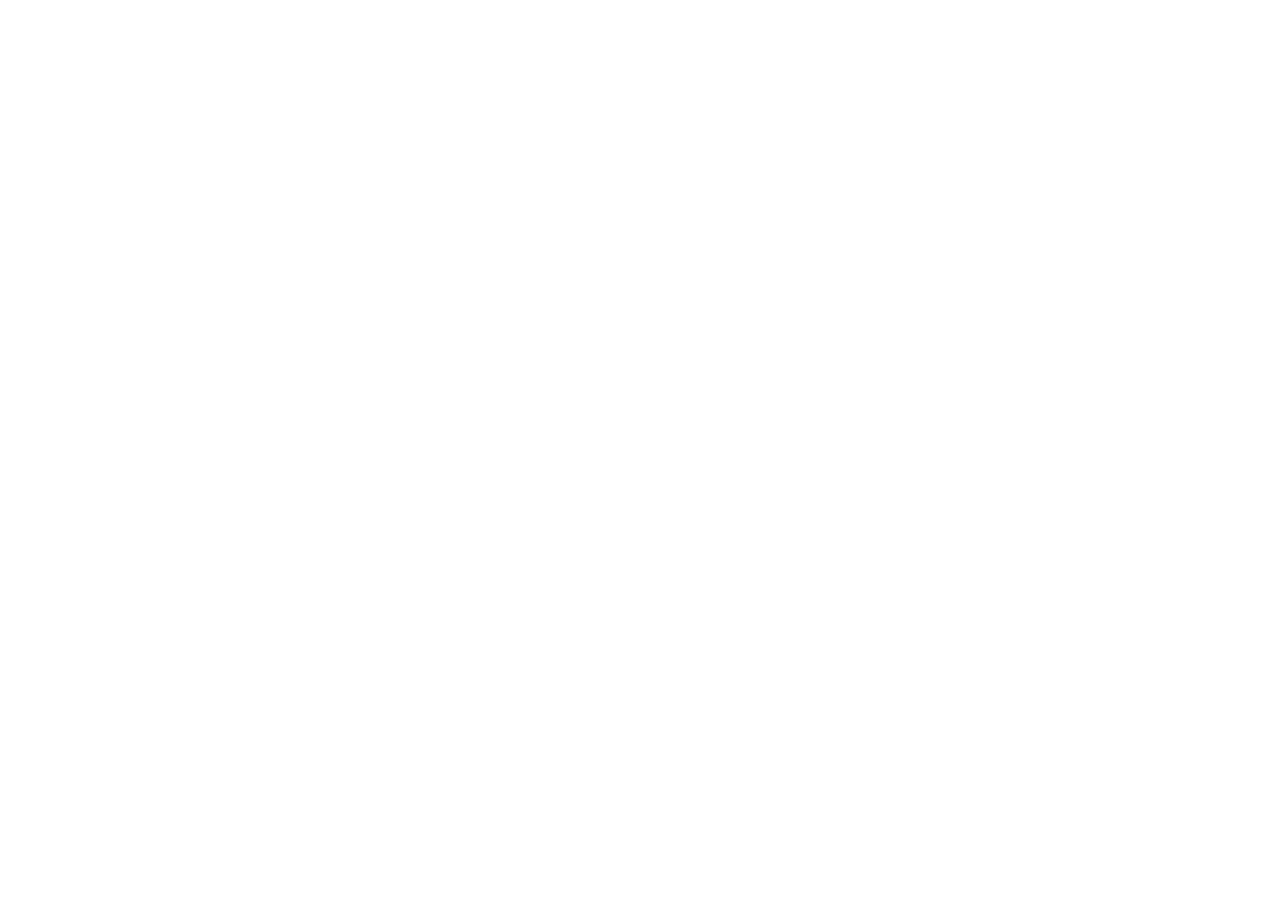
==== index.html @ 3d827859 "Create index.html" ====
<!DOCTYPE html>
<html lang="en">
<head>
    <meta charset="UTF-8">
    <meta http-equiv="X-UA-Compatible" content="IE=edge">
    <meta name="viewport" content="width=device-width, initial-scale=1.0">
    <title>Denis Electronics</title>
</head>
<body>
    
</body>
</html>
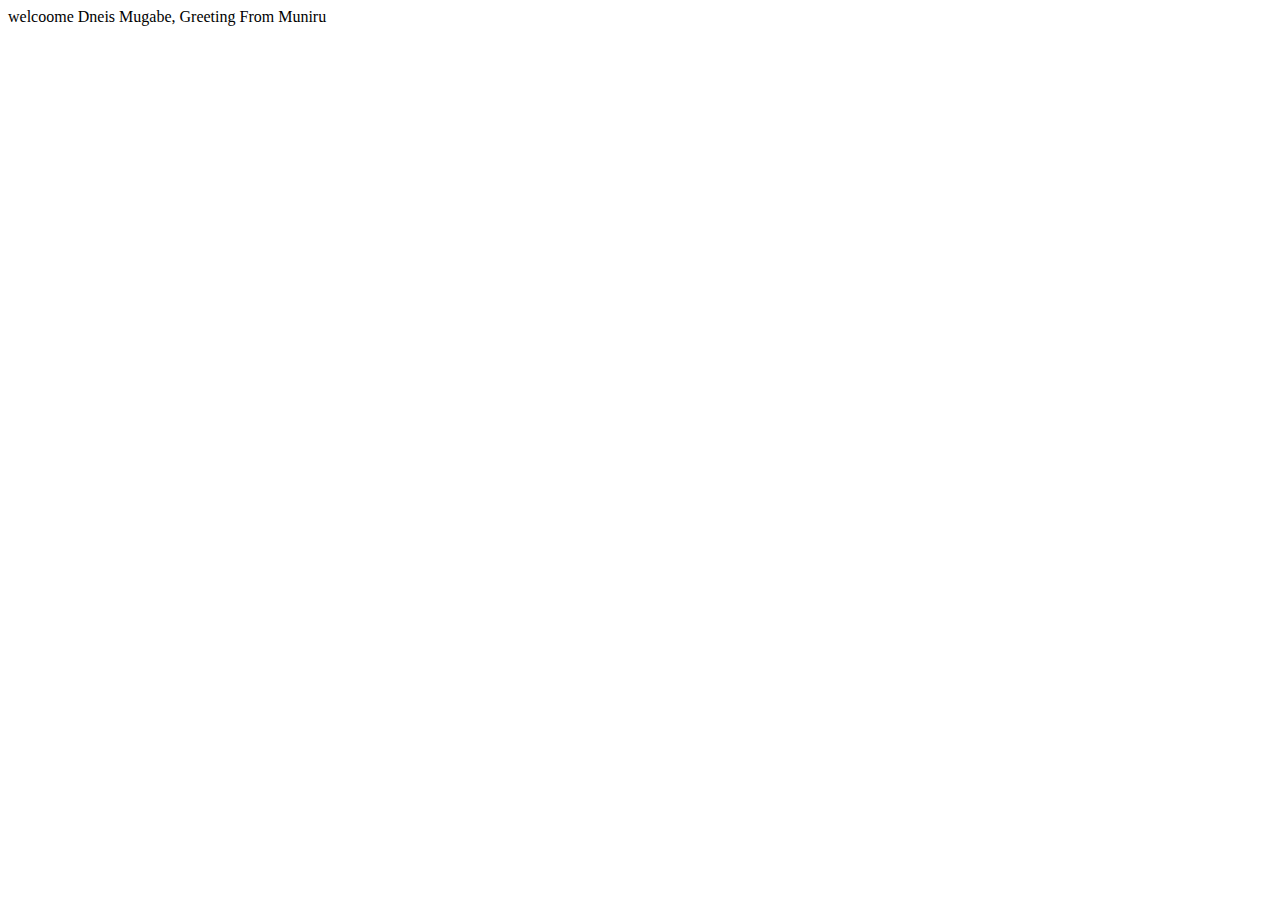
==== commit 4e5444e0: "Update index.html" ====
--- a/index.html
+++ b/index.html
@@ -7,6 +7,6 @@
     <title>Denis Electronics</title>
 </head>
 <body>
-    
+    welcoome Dneis Mugabe, Greeting From Muniru 
 </body>
 </html>